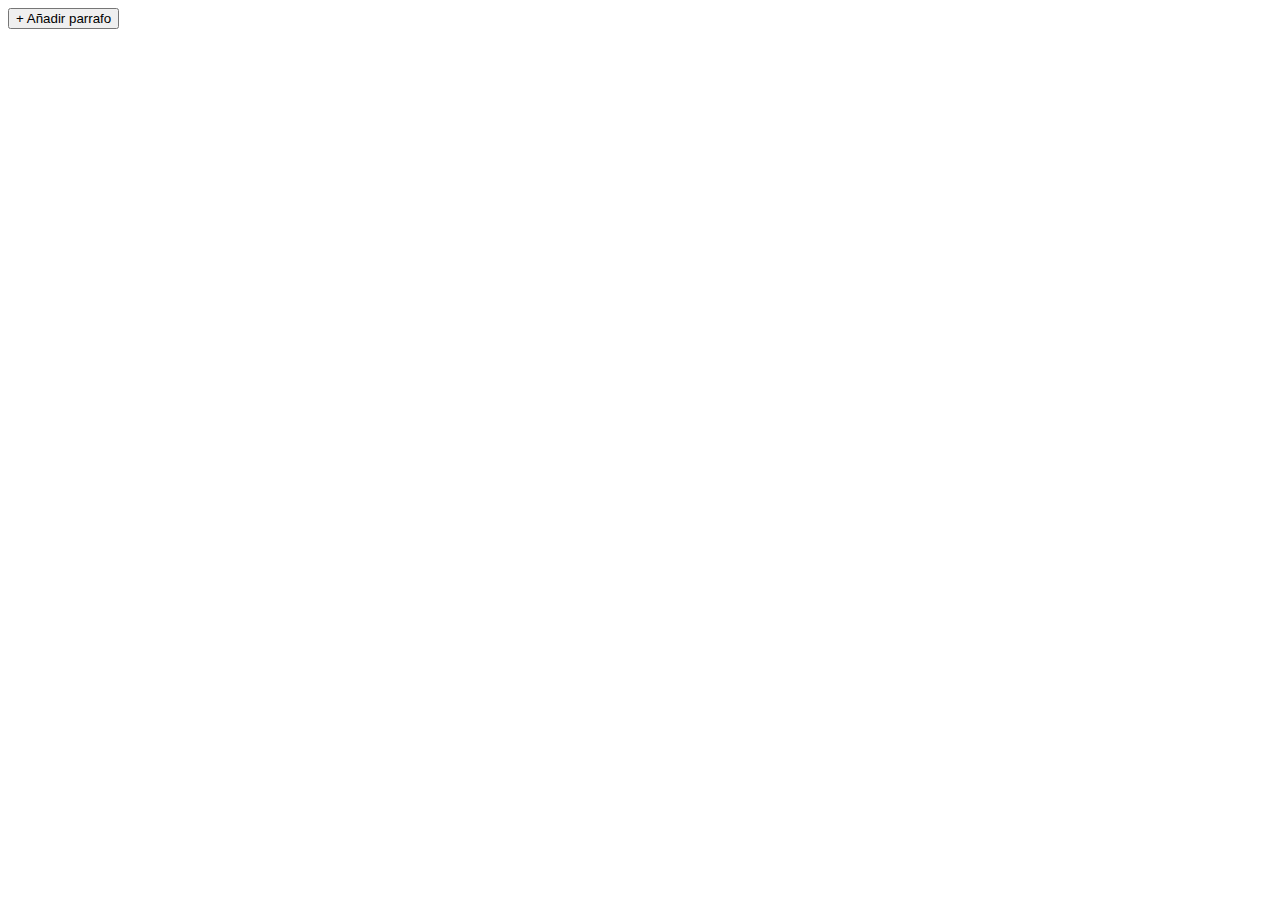
==== UD1_Jquery/02_append_prepend/index.html @ 2780c56f "ejercicio generador de tablas" ====
<!DOCTYPE html>
<html lang="en">
<head>
    <meta charset="UTF-8">
    <meta name="viewport" content="width=device-width, initial-scale=1.0">
    <title>Document</title>
</head>
<body>
    <button id="btn-add-paragraph">+ Añadir parrafo</button>
    <div id="content"></div>

<script src="https://ajax.googleapis.com/ajax/libs/jquery/3.7.1/jquery.min.js"></script>
<script src="./script.js"></script>
</body>

</html>
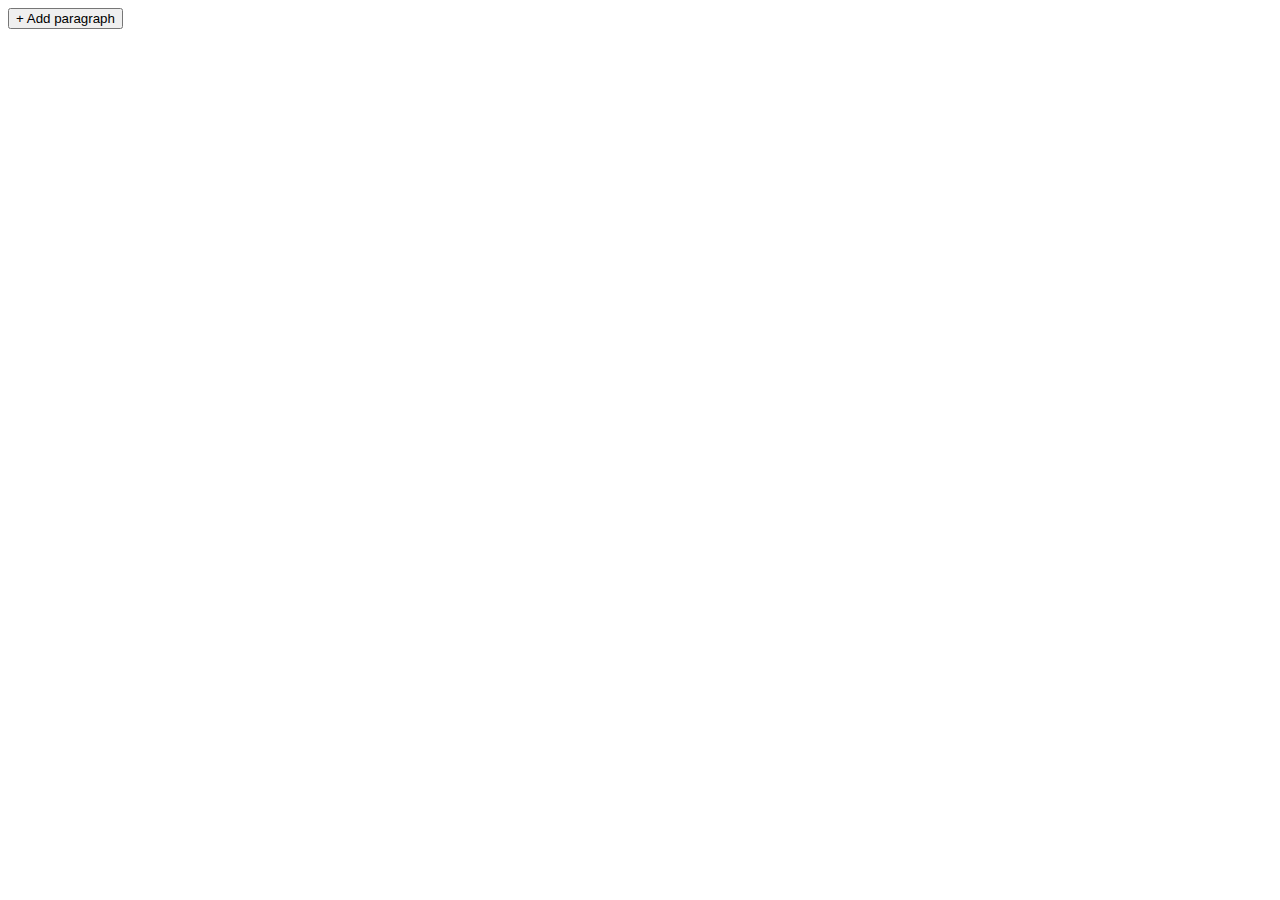
==== commit 65cb2e54: "AJAX peticion servidor" ====
--- a/UD1_Jquery/02_append_prepend/index.html
+++ b/UD1_Jquery/02_append_prepend/index.html
@@ -1,17 +1,17 @@
 <!DOCTYPE html>
 <html lang="en">
-<head>
-    <meta charset="UTF-8">
-    <meta name="viewport" content="width=device-width, initial-scale=1.0">
-    <title>Document</title>
-</head>
-<body>
-    <button id="btn-add-paragraph">+ Añadir parrafo</button>
+  <head>
+    <meta charset="UTF-8" />
+    <meta name="viewport" content="width=device-width, initial-scale=1.0" />
+    <title>DOM manipulation</title>
+    <link href="./styles.css" rel="stylesheet" />
+  </head>
+  <body>
+    <button id="btn-add-paragraph">+ Add paragraph</button>
     <div id="content"></div>
 
-<script src="https://ajax.googleapis.com/ajax/libs/jquery/3.7.1/jquery.min.js"></script>
-<script src="./script.js"></script>
-</body>
-
+    <script src="https://ajax.googleapis.com/ajax/libs/jquery/3.7.1/jquery.min.js"></script>
+    <script src="./script.js"></script>
+  </body>
 </html>
 
--- a/UD1_Jquery/02_append_prepend/styles.css
+++ b/UD1_Jquery/02_append_prepend/styles.css
@@ -0,0 +1,8 @@
+.red {
+    background-color: red;
+    padding: 5px;
+  }
+  
+  .yellow {
+    background-color: yellow;
+  }